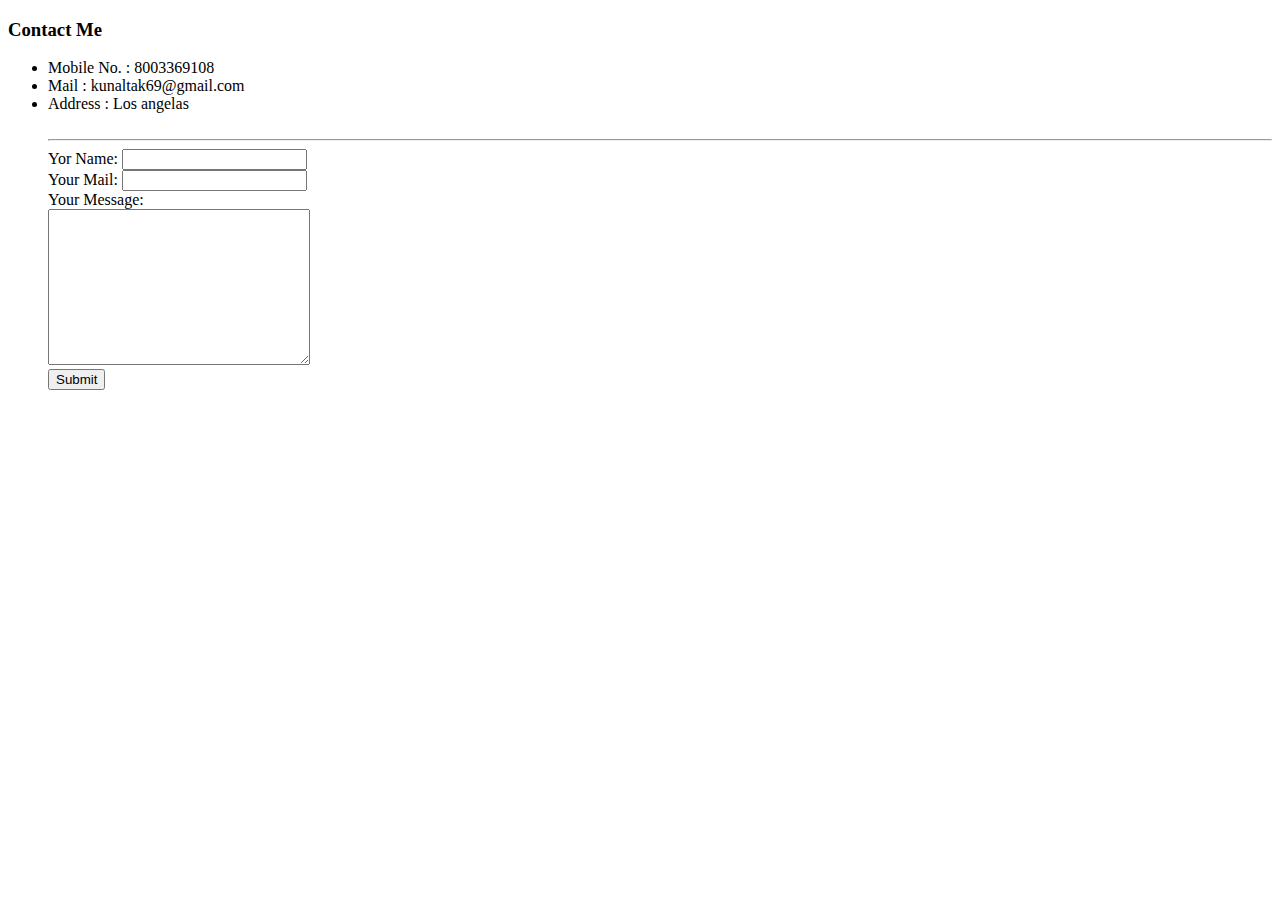
==== contact.html @ 7734db23 "Add files via upload" ====
<!DOCTYPE html>
<html lang="en">
<head>
  <meta charset="UTF-8">
  <meta name="viewport" content="width=device-width, initial-scale=1.0">
  <meta http-equiv="X-UA-Compatible" content="ie=edge">
  <title>Contact</title>
</head>
<body>
  <h3>Contact Me</h3>
  <ul>
    <li>Mobile No. : 8003369108</li>
    <li>Mail : kunaltak69@gmail.com</li>
    <li>Address : Los angelas</li>
    <br><hr>
    <form action="mailto:kunaltak224@gmail.com" method="post" enctype="text/plain">
      <label>Yor Name:</label>
      <input type="text" name="yourName" value=""><br>
      <label>Your Mail:</label>
      <input type="email" name="yourEmail" value=""><br>
      <label>Your Message:</label><br>
      <textarea name="yourMessage" rows="10" cols="30"></textarea><br>
      <input type="submit" name="" value="Submit">
    </form>
  </ul>
</body>
</html>
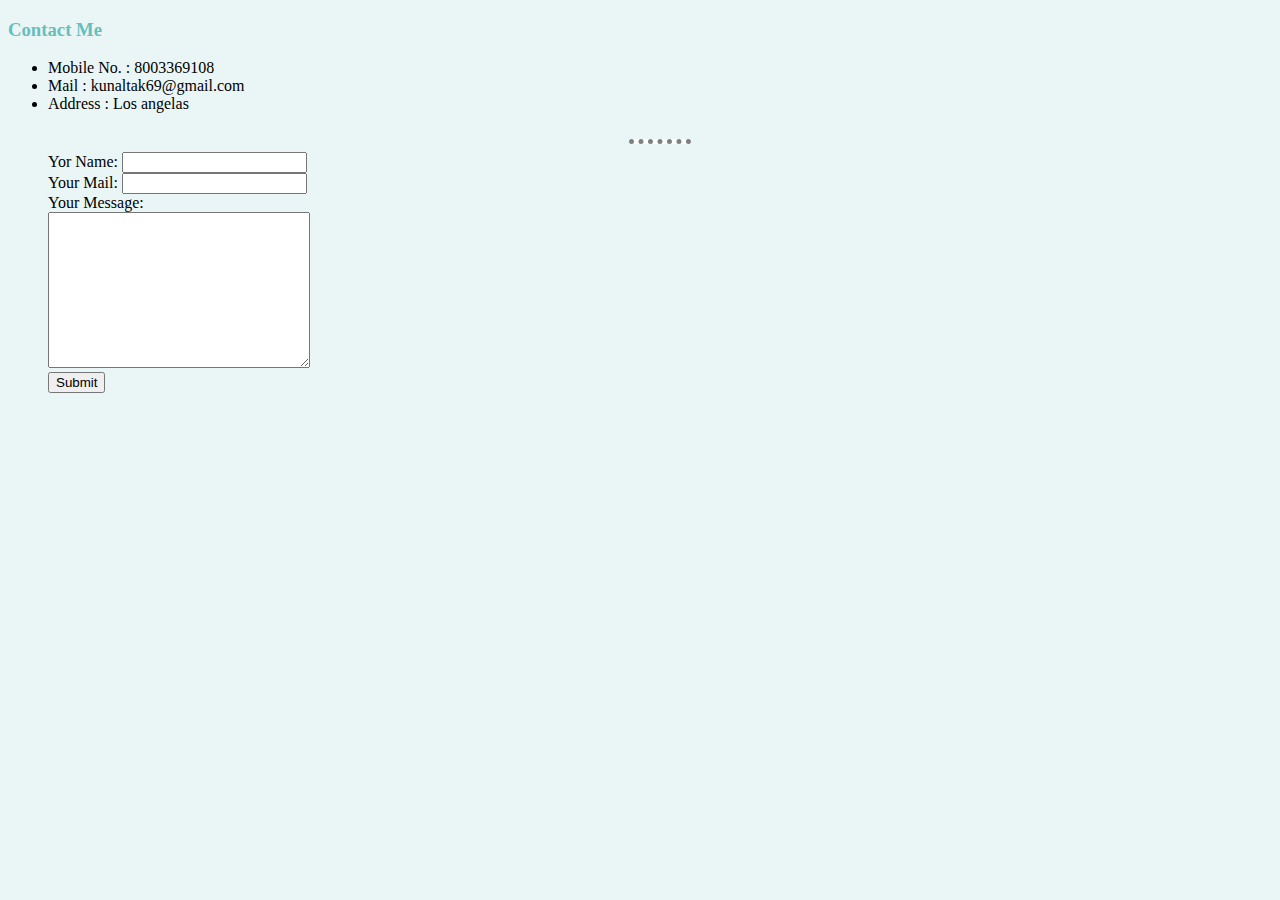
==== commit 6771bbbe: "Add files via upload" ====
--- a/contact.html
+++ b/contact.html
@@ -4,6 +4,7 @@
   <meta charset="UTF-8">
   <meta name="viewport" content="width=device-width, initial-scale=1.0">
   <meta http-equiv="X-UA-Compatible" content="ie=edge">
+  <link rel="stylesheet" href="css/styles.css">
   <title>Contact</title>
 </head>
 <body>
--- a/css/styles.css
+++ b/css/styles.css
@@ -0,0 +1,18 @@
+body {
+  background-color: #EAF6F6;
+}
+
+hr{
+
+  background-color: white;
+  border-style: none;
+  border-top-style: dotted;
+  border-color: grey;
+  border-width: 5px;
+  width: 5%;
+
+}
+
+h1, h3{
+  color: #66bfbf;
+}
